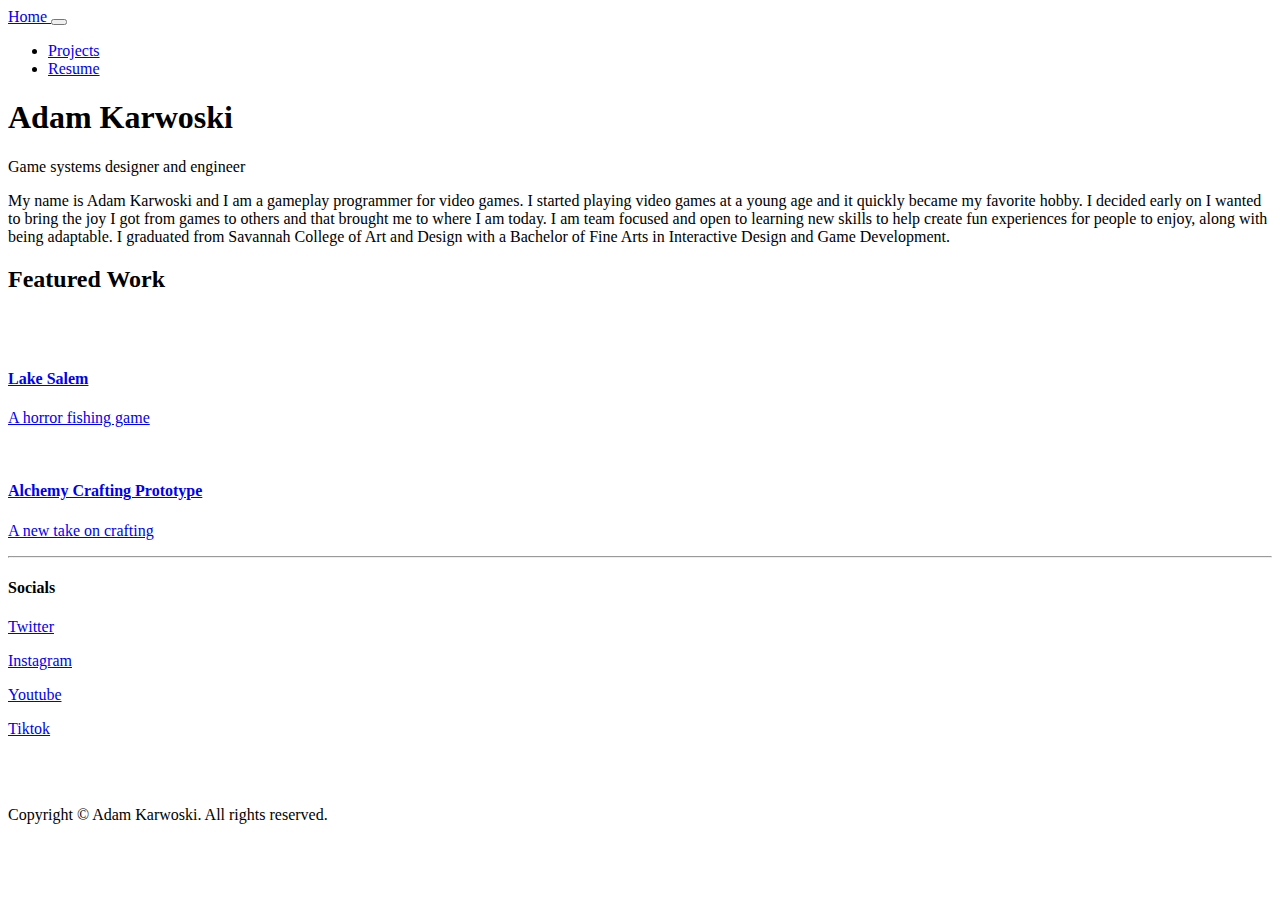
==== index.html @ 9dfba2cd "Rename Index.html to index.html" ====
<!DOCTYPE html>
<html lang="en">
<head>
<meta charset="utf-8">
<meta http-equiv="X-UA-Compatible" content="IE=edge">
<meta name="viewport" content="width=device-width, initial-scale=1">
<link href="css/bootstrap-4.4.1.css" rel="stylesheet">
<link href="css/website-style.css" rel="stylesheet">
</head>
<body>
<nav class="navbar fixed-top navbar-expand-lg NavStyle">
  <a class="navbar-brand NavText" href="Index.html">
  Home
  </a>
  <button class="navbar-toggler" type="button" data-toggle="collapse" data-target="#navbarSupportedContent" aria-controls="navbarSupportedContent" aria-expanded="false" aria-label="Toggle navigation">
  <span class="navbar-toggler-icon"></span>
  </button>
  <div class="collapse navbar-collapse" id="navbarSupportedContent">
    <ul class="navbar-nav mr-auto">
      <li class="nav-item">
        <a class="nav-link NavText" href="ProjectsPage.html">
        Projects
        </a>
      </li>
      <li class="nav-item">
        <a class="nav-link NavText" href="ResumePage.html">
        Resume
        </a>
      </li>
    </ul>
  </div>
</nav>
<section>
  <div class="jumbotron text-center Jumbo1 mt-5">
    <div class="container">
      <div class="row">
        <div class="col-12">
          <h1 class="PageTitle">Adam Karwoski</h1>
          <p class="GenText">
            Game systems designer and engineer
          </p>
            <p class="GenText">
            My name is Adam Karwoski and I am a gameplay programmer for video games. I started playing video games at a young age and it quickly became my favorite hobby. I decided early on I wanted to bring the joy I got from games to others and that brought me to where I am today. I am team focused and open to learning new skills to help create fun experiences for people to enjoy, along with being adaptable. I graduated from Savannah College of Art and Design with a Bachelor of Fine Arts in Interactive Design and Game Development.
            </p>
        </div>
      </div>
    </div>
  </div>
</section>
<section>
  <div class="container">
    <div class="row">
      <div class="col-12 text-center">
        <h2 class="SubTitle">Featured Work</h2>
      </div>
    </div>
    <br/>
    <div class="row">
      <div class="col-md-6 col-12 text-center">
        <a href="Lake Salem Page.html" class="ProjectLink">
        <img class="img-fluid" src="images/Lake Salem Thumbnail.png" alt="">
        <h4 class="SubTitle">Lake Salem</h4>
        <p class="GenText">
          A horror fishing game
        </p>
        </a>
      </div>
      <div class="col-md-6 col-12 text-center mt-md-0 mt-2">
        <a href="Crafting System Page.html" class="ProjectLink">
        <img class="img-fluid" src="images/Crafting Thumbnail.png" alt="">
        <h4 class="SubTitle">Alchemy Crafting Prototype</h4>
        <p class="GenText">
          A new take on crafting
        </p>
        </a>
      </div>
    </div>
    <hr>
  </div>
</section>
<footer class="text-center FooterStyle">
  <div class="container">
    <div class="row">
      <h4 class="SubTitle">Socials</h4>
    </div>
    <a>
    <div class="row">
      <div class="col-sm-1 text-left">
        <p class="GenText">
            <a href="https://twitter.com/KarwoskiAdam">Twitter</a>
        </p>
      </div>
    </div>
    </a>
    <a>
    <div class="row">
      <div class="col-sm-1 text-left">
        <p class="GenText">
          <a href="https://www.instagram.com/akarwo20/">Instagram</a> 
        </p>
      </div>
    </div>
    </a>
    <a>
    <div class="row">
      <div class="col-sm-1 text-left">
        <p class="GenText">
          <a href="https://www.youtube.com/channel/UCJtlqpVA2gDcoItkSo0wdNA">Youtube</a>
        </p>
      </div>
    </div>
    </a>
    <a>
    <div class="row">
      <div class="col-sm-1 text-left">
        <p class="GenText">
          <a href="https://www.tiktok.com/@adamkarwoski?is_from_webapp=1&sender_device=pc">Tiktok</a>
        </p>
      </div>
    </div>
    </a>
    <br/>
    <br/>
    <div class="row">
      <div class="col-12">
        <p class="GenText">
          Copyright © Adam Karwoski. All rights reserved.
        </p>
      </div>
    </div>
  </div>
</footer>
<!-- jQuery (necessary for Bootstrap's JavaScript plugins) -->
<script src="js/jquery-3.4.1.min.js"></script>
<!-- Include all compiled plugins (below), or include individual files as needed -->
<script src="js/popper.min.js"></script>
<script src="js/bootstrap-4.4.1.js"></script>
</body>
</html>
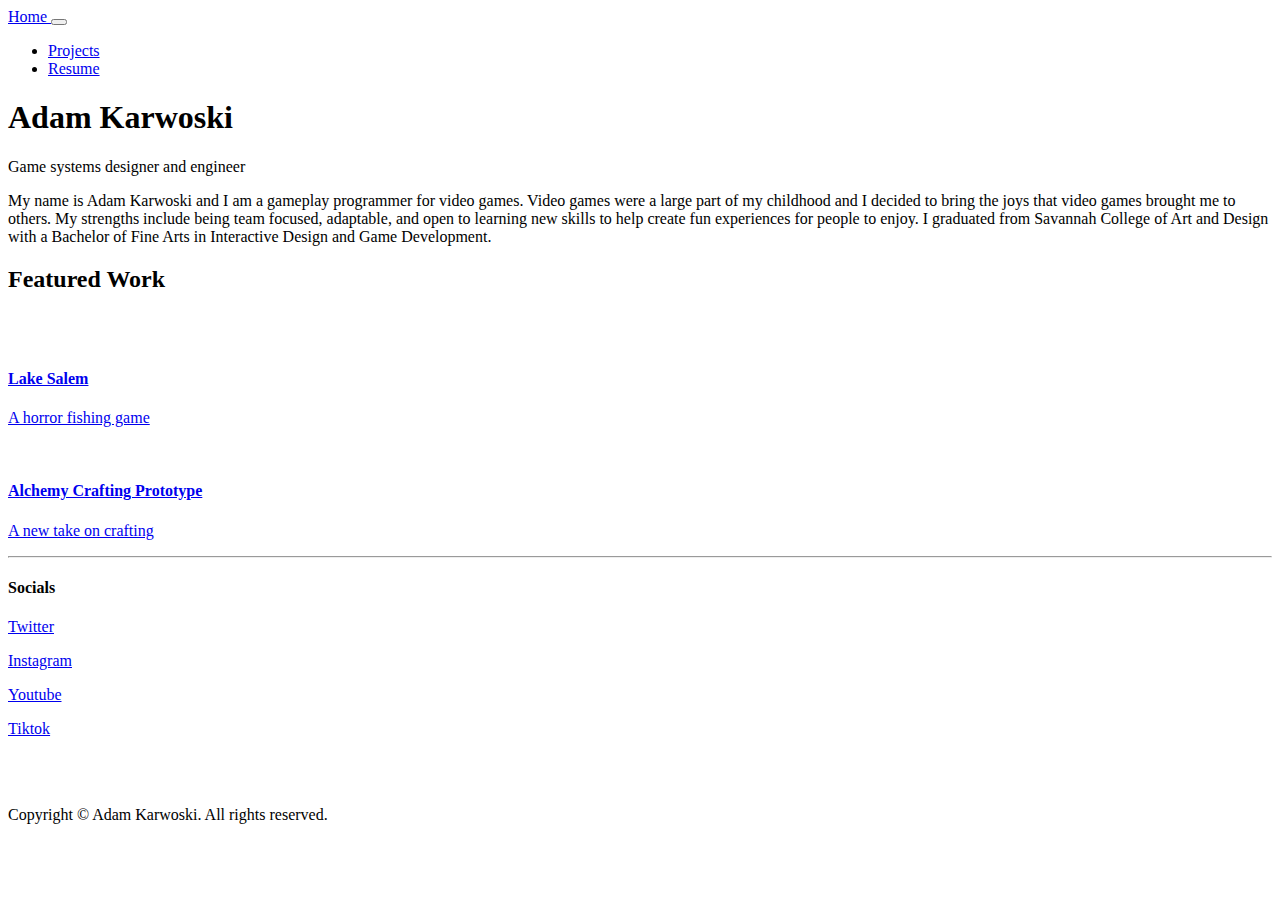
==== commit e3d5ede9: "Resume Changes" ====
--- a/index.html
+++ b/index.html
@@ -9,11 +9,13 @@
 </head>
 <body>
 <nav class="navbar fixed-top navbar-expand-lg NavStyle">
-  <a class="navbar-brand NavText" href="Index.html">
+  <a class="navbar-brand NavText" href="index.html">
   Home
   </a>
   <button class="navbar-toggler" type="button" data-toggle="collapse" data-target="#navbarSupportedContent" aria-controls="navbarSupportedContent" aria-expanded="false" aria-label="Toggle navigation">
-  <span class="navbar-toggler-icon"></span>
+  <span class="NavCollapse"></span>
+        <span class="NavCollapse"></span>
+        <span class="NavCollapse"></span>
   </button>
   <div class="collapse navbar-collapse" id="navbarSupportedContent">
     <ul class="navbar-nav mr-auto">
@@ -40,7 +42,7 @@
             Game systems designer and engineer
           </p>
             <p class="GenText">
-            My name is Adam Karwoski and I am a gameplay programmer for video games. I started playing video games at a young age and it quickly became my favorite hobby. I decided early on I wanted to bring the joy I got from games to others and that brought me to where I am today. I am team focused and open to learning new skills to help create fun experiences for people to enjoy, along with being adaptable. I graduated from Savannah College of Art and Design with a Bachelor of Fine Arts in Interactive Design and Game Development.
+            My name is Adam Karwoski and I am a gameplay programmer for video games. Video games were a large part of my childhood and I decided to bring the joys that video games brought me to others. My strengths include being team focused, adaptable, and open to learning new skills to help create fun experiences for people to enjoy. I graduated from Savannah College of Art and Design with a Bachelor of Fine Arts in Interactive Design and Game Development.
             </p>
         </div>
       </div>
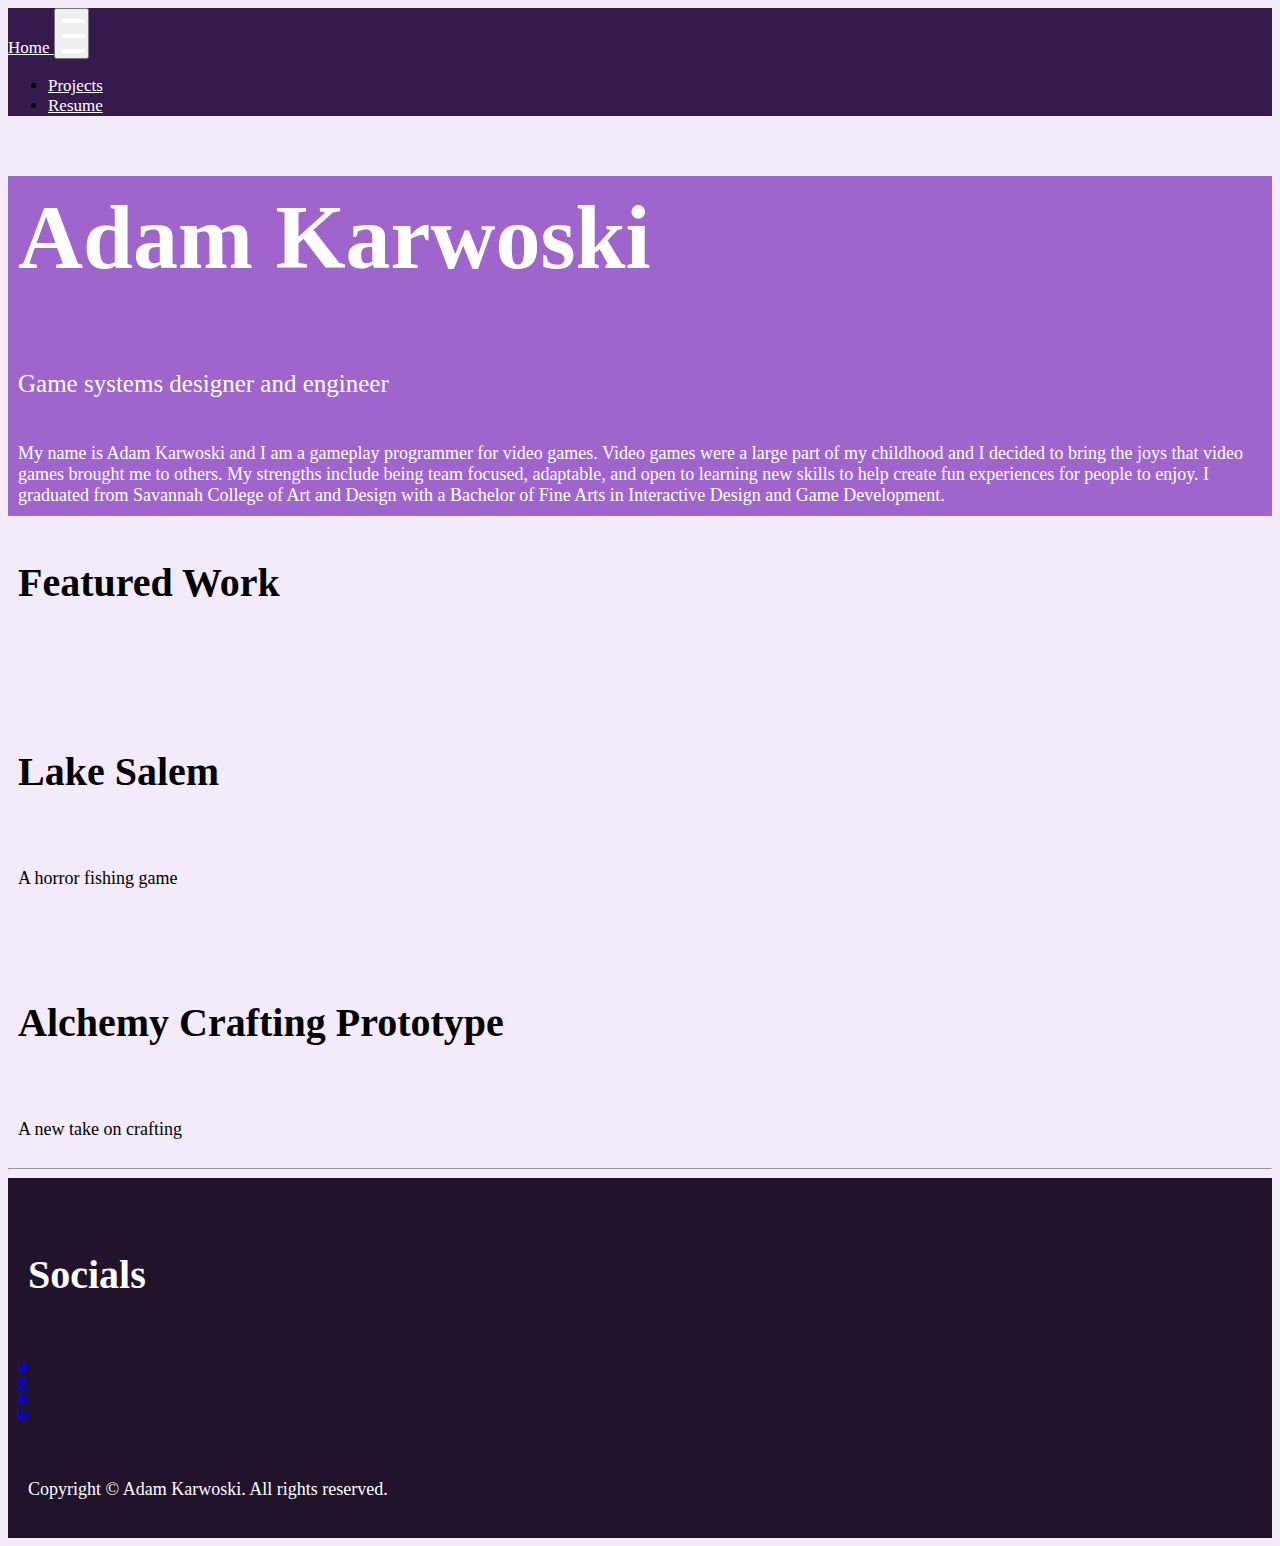
==== commit de4ced03: "Updates to Website" ====
--- a/index.html
+++ b/index.html
@@ -6,8 +6,13 @@
 <meta name="viewport" content="width=device-width, initial-scale=1">
 <link href="css/bootstrap-4.4.1.css" rel="stylesheet">
 <link href="css/website-style.css" rel="stylesheet">
+    
+<!-- Add icon library -->
+<link rel="stylesheet" href="https://cdnjs.cloudflare.com/ajax/libs/font-awesome/4.7.0/css/font-awesome.min.css">
+<link href="css/Icons.css" rel="stylesheet">
+    
 </head>
-<body>
+<body class="PageStyle">
 <nav class="navbar fixed-top navbar-expand-lg NavStyle">
   <a class="navbar-brand NavText" href="index.html">
   Home
@@ -34,17 +39,21 @@
 </nav>
 <section>
   <div class="jumbotron text-center Jumbo1 mt-5">
-    <div class="container">
+    <div class="container-fluid">
       <div class="row">
-        <div class="col-12">
+          <div class="col-lg">
+          </div>
+        <div class="col-lg-6">
           <h1 class="PageTitle">Adam Karwoski</h1>
-          <p class="GenText">
+          <p class="NameSubTitle">
             Game systems designer and engineer
           </p>
             <p class="GenText">
             My name is Adam Karwoski and I am a gameplay programmer for video games. Video games were a large part of my childhood and I decided to bring the joys that video games brought me to others. My strengths include being team focused, adaptable, and open to learning new skills to help create fun experiences for people to enjoy. I graduated from Savannah College of Art and Design with a Bachelor of Fine Arts in Interactive Design and Game Development.
             </p>
         </div>
+          <div class="col-lg">
+            </div>
       </div>
     </div>
   </div>
@@ -52,13 +61,13 @@
 <section>
   <div class="container">
     <div class="row">
-      <div class="col-12 text-center">
+      <div class="col text-center">
         <h2 class="SubTitle">Featured Work</h2>
       </div>
     </div>
     <br/>
     <div class="row">
-      <div class="col-md-6 col-12 text-center">
+      <div class="col-md text-center">
         <a href="Lake Salem Page.html" class="ProjectLink">
         <img class="img-fluid" src="images/Lake Salem Thumbnail.png" alt="">
         <h4 class="SubTitle">Lake Salem</h4>
@@ -67,7 +76,7 @@
         </p>
         </a>
       </div>
-      <div class="col-md-6 col-12 text-center mt-md-0 mt-2">
+      <div class="col-md text-center">
         <a href="Crafting System Page.html" class="ProjectLink">
         <img class="img-fluid" src="images/Crafting Thumbnail.png" alt="">
         <h4 class="SubTitle">Alchemy Crafting Prototype</h4>
@@ -88,36 +97,28 @@
     <a>
     <div class="row">
       <div class="col-sm-1 text-left">
-        <p class="GenText">
-            <a href="https://twitter.com/KarwoskiAdam">Twitter</a>
-        </p>
+            <a href="https://twitter.com/KarwoskiAdam" class="fa fa-twitter"></a>
       </div>
     </div>
     </a>
     <a>
     <div class="row">
       <div class="col-sm-1 text-left">
-        <p class="GenText">
-          <a href="https://www.instagram.com/akarwo20/">Instagram</a> 
-        </p>
+          <a href="https://www.instagram.com/akarwo20/" class="fa fa-instagram"></a> 
       </div>
     </div>
     </a>
     <a>
     <div class="row">
       <div class="col-sm-1 text-left">
-        <p class="GenText">
-          <a href="https://www.youtube.com/channel/UCJtlqpVA2gDcoItkSo0wdNA">Youtube</a>
-        </p>
+          <a href="https://www.youtube.com/channel/UCJtlqpVA2gDcoItkSo0wdNA" class="fa fa-youtube"></a>
       </div>
     </div>
     </a>
     <a>
     <div class="row">
       <div class="col-sm-1 text-left">
-        <p class="GenText">
-          <a href="https://www.tiktok.com/@adamkarwoski?is_from_webapp=1&sender_device=pc">Tiktok</a>
-        </p>
+          <a href="https://www.linkedin.com/in/adam-karwoski/" class="fa fa-linkedin"></a>
       </div>
     </div>
     </a>
--- a/css/website-style.css
+++ b/css/website-style.css
@@ -0,0 +1,72 @@
+@charset "utf-8";
+/* CSS Document */
+
+
+.ProjectLink{
+    color: black;
+    text-decoration: none;
+}
+
+.NavStyle {
+    background-color:#36194D;
+    font-size: 17px;
+    font: Montserrat, "Montserrat SemiBold";
+}
+
+.NavText {
+    color: white ;
+}
+
+.NavCollapse {
+    display: inline-block;
+    background-color: white;
+    padding: 2px;
+    width:100%;
+}
+
+.PageStyle{
+    background-color: #F3EBF9;
+}
+
+.PageTitle {
+    font: Montserrat, "Montserrat Medium";
+    font-size: 90px;
+    padding: 10px;
+}
+
+.SubTitle {
+    font: Montserrat, "Montserrat Medium";
+    font-size: 40px;
+    padding: 10px;
+}
+
+.NameSubTitle {
+    font: Montserrat, "Montserrat Medium";
+    font-size: 25px;
+    padding: 10px;
+}
+
+.GenText {
+    font-size: 18px;
+    font: Montserrat, "Montserrat Regular";
+    padding: 10px;
+}
+
+.Jumbo1 {
+    background-color:#A065CD;
+    color: white;
+}
+
+.Jumbo2 {
+    background-color:#6c3299;
+    color: white;
+}
+
+.FooterStyle {
+    background-color: #21132C;
+    color: white;
+    font-size: 12px;
+    font: Montserrat, "Montserrat Regular";
+    padding: 10px;
+}
+
